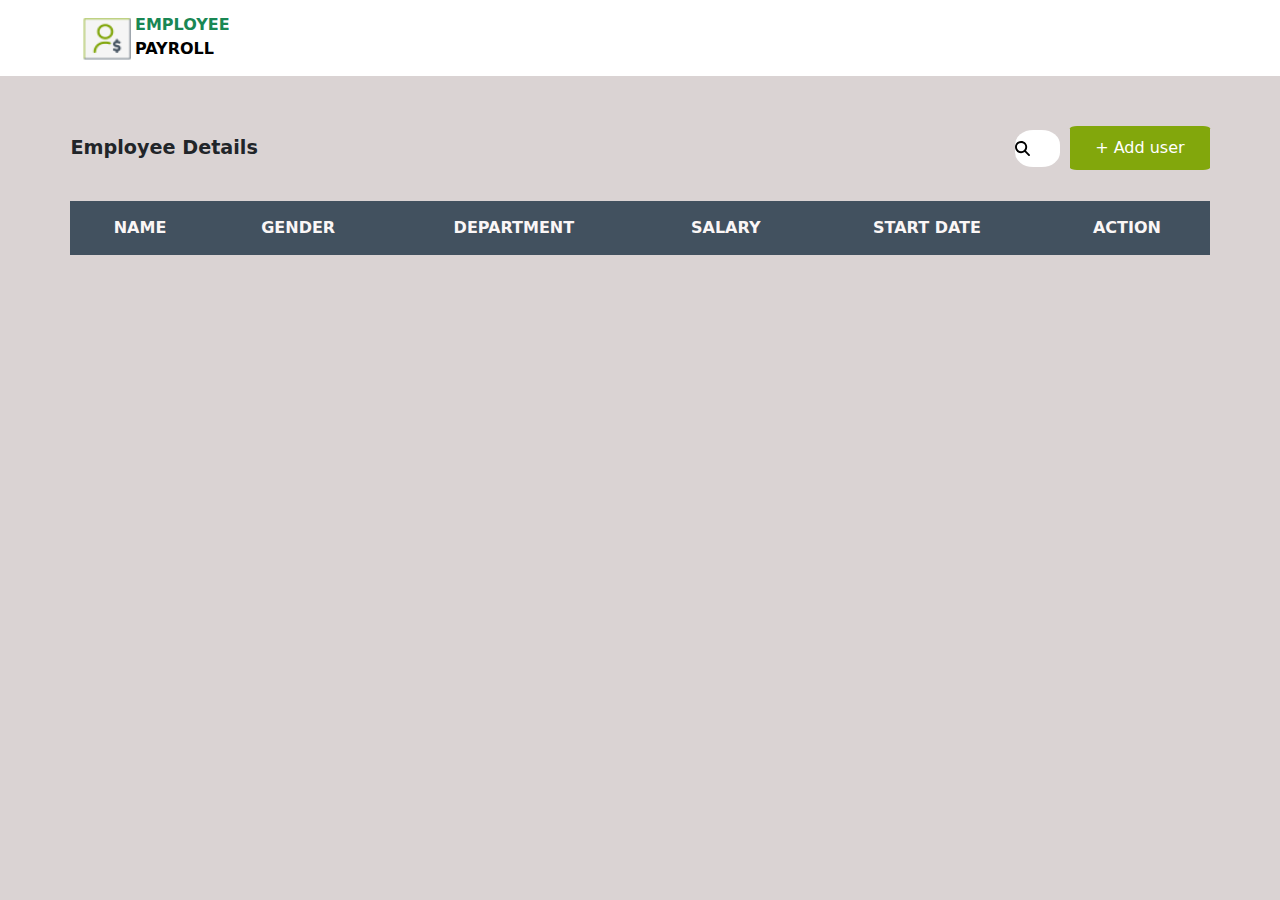
==== Templates/index.html @ 79242a07 "table data fetched from db.json file" ====
<!DOCTYPE html>
<html lang="en">

<head>
  <meta charset="UTF-8">
  <meta name="viewport" content="width=device-width, initial-scale=1.0">
  <title>Employee List</title>
  <link rel="stylesheet" href="../CSS/index.css">
  <link href="https://cdn.jsdelivr.net/npm/bootstrap@5.3.3/dist/css/bootstrap.min.css" rel="stylesheet"
    integrity="sha384-QWTKZyjpPEjISv5WaRU9OFeRpok6YctnYmDr5pNlyT2bRjXh0JMhjY6hW+ALEwIH" crossorigin="anonymous">
  <script src="https://code.jquery.com/jquery-3.7.1.min.js"></script>
</head>

<body>
  <!-- navbar -->
  <nav class="navbar bg-white">
    <div class="container bg-white">
      <a class="d-flex navbar-brand bg-white" href="#">
        <img src="../Assets/logo.png" class="bg-white logo">
        <div class="d-flex flex-column bg-white logo-text">
          <div class="bg-white text-success">EMPLOYEE</div>
          <div class="bg-white">PAYROLL</div>
        </div>
      </a>
    </div>
  </nav>
  <!-- body -->
  <div class="body">

    <!-- header -->
    <div class="header">
      <div class="left-box">Employee Details</div>
      <div class="right-box">
        <div><input type="text" class="input-with-image" name="search" placeholder="" id="searchInput"></div>
        <div><a href="../Templates/adduser.html"><button class="btn" type="submit" id="adduser">+ Add user</button></a>
        </div>
      </div>
    </div>
    <!-- table -->

    <div id="employeetable">
      <table id="data-table" style="width: 100%;border-collapse: collapse ;">
        <tr>
          <th>
            NAME
          </th>
          <th>
            GENDER
          </th>
          <th>
            DEPARTMENT
          </th>
          <th>
            SALARY
          </th>
          <th>
            START DATE
          </th>
          <th>
            ACTION
          </th>
        </tr>
        <tbody id="tbl-details"></tbody>
      </table>
    </div>
  </div>
  </div>

  <!-- footer -->

  <script src="../JS/index.js"></script>

</body>

</html>
---- CSS/index.css ----
/* .mycss{
    color: red;
    font-size: 53px;
    text-decoration: underline;
} */
* {
  background-color: rgb(218, 211, 211);
  margin: 0%;
  padding: 0%;
}

.body {
  background-color: rgb(218, 211, 211);
  --bs-body-bg: rgb(218, 211, 211);
  border: none;
}

.logo {
  height: 50px;
  width: 50px;
  padding-top: 4px;
}

.logo-text {
  height: 40px;
  width: 50px;
  font-size: medium;
  font-weight: bold;
  margin-left: 3px;
}

.header {
  padding-top: 50px;
  padding-left: 5.5%;
  padding-right: 5.5%;
  display: flex;
  justify-content: space-between;
  margin-bottom: 30px;
}

.search {
  height: 37px;
  width: 40px;
  border-radius: 40%;
  background-color: white;
  padding: 10px;
}

.left-box {
  display: flex;
  justify-content: center;
  align-items: center;
  font-size: larger;
  font-weight: bold;
}

.right-box {
  display: flex;
  justify-content: center;
  align-items: center;
  flex-direction: row;
}

.roboto-regular {
  font-family: "Roboto", sans-serif;
  font-weight: 400;
  font-style: normal;
}

body {
  font-family: "Roboto", sans-serif;
  font-size: small;
  font-weight: 400;
}

h3 {
  font-size: 18px;
}

h1 {
  color: black;
}

header {
  color: white;

}

#main-body {
  background-color: rgb(250, 246, 246);

}

#adduser {
  background-color: #82a70c;
  color: white;
  margin-left: 10px;
  border: 0cm;
  padding: 10px 25px 10px 25px;
  border-radius: 5%;
}

.profile-table {
  height: 6%;
  width: 6%;
  margin-right: 10px;
  border: none;
  border-radius: 50%;
}

th {
  background-color: #42515f;
  color: rgb(250, 246, 246);
  ;
  flex-direction: column;
  padding: 15px;
}

td {
  border-bottom: 1px rgb(250, 246, 246);
  padding: 10px;
  border: rgb(250, 246, 246);
  background-color: white;
}

tr {
  text-align: center;
  padding: 10px;
  margin: 50px;
  border-bottom: 2pt solid rgb(250, 246, 246);
}

span {
  background-color: #e9fea5;
  border-radius: 10px;
  padding-left: 2%;
  padding-right: 2%;

}

#employeetable {
  padding: 1px 70px 50px 70px;
  border: rgb(250, 246, 246);

}

#mainbodyheader {
  padding: 10px 70px 10px 70px;
  display: flex;
  color: #42515f;
  justify-content: space-between;
  align-items: center;
}

#deletebtn,
#deletebtn img {
  background-color: white;
  border: none;
  margin-right: 6px;
}

#editbtn,
#editbtn img {
  background-color: #fff;
  border: none;
}

.table_inp {

  width: 20%;
  border: none;
  background-color: #42515F;
  color: white;
  /* border: 2px solid red; */
}

.table_val_name {
  /* border: 2px solid red; */
  display: flex;
  justify-content: center;
  /* font-size: 10px; */
  width: 100%;
  text-align: center;
  vertical-align: middle;
  background-color: white;
}

.span_name {
  /* border: 2px solid black; */
  margin-left: 8px;
  height: 32px;
  display: flex;
  align-items: center;
  background-color: white;
}

input[type=text] {
  height: 37px;
  width: 45px;
  border-radius: 40%;
  padding: 10px;
  border: none;
  -webkit-transition: width 0.4s ease-in-out;
  transition: width 0.4s ease-in-out;
}

.input-with-image {
  background: url('../Assets/search.svg') no-repeat left center !important;
  background-color: white !important;
  background-size: 5px 5px; /* Adjust size as needed */
  padding-left: 30px; /* Adjust padding to make space for the image */
  justify-content: center;
  align-items: center;
}

/* When the input field gets focus, change its width to 100% */
input[type=text]:focus {
  border-radius: 3%;
  width: 100%;
}
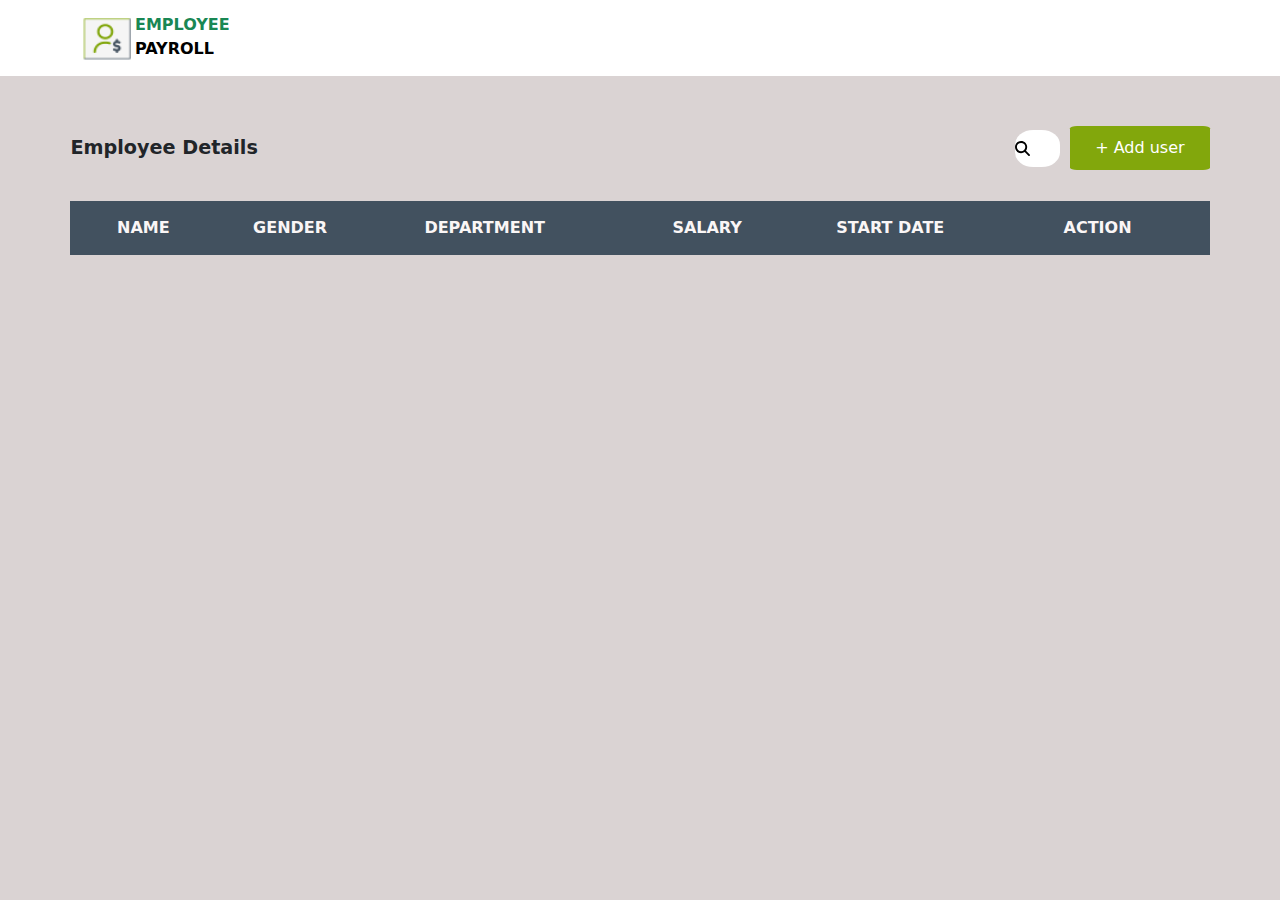
==== commit b220c323: "functionality of cancel and reset button, a confirmation message while clicking submit button in add" ====
--- a/Templates/index.html
+++ b/Templates/index.html
@@ -31,7 +31,7 @@
     <div class="header">
       <div class="left-box">Employee Details</div>
       <div class="right-box">
-        <div><input type="text" class="input-with-image" name="search" placeholder="" id="searchInput"></div>
+        <div><input type="text" class="input-with-image" name="search" placeholder="" id="searchInput" onkeyup="SearchBar()"></div>
         <div><a href="../Templates/adduser.html"><button class="btn" type="submit" id="adduser">+ Add user</button></a>
         </div>
       </div>
@@ -41,6 +41,9 @@
     <div id="employeetable">
       <table id="data-table" style="width: 100%;border-collapse: collapse ;">
         <tr>
+          <th class="pfimg">
+
+          </th>
           <th>
             NAME
           </th>
--- a/CSS/index.css
+++ b/CSS/index.css
@@ -119,12 +119,12 @@
 td {
   border-bottom: 1px rgb(250, 246, 246);
   padding: 10px;
+  padding: 10px;
   border: rgb(250, 246, 246);
   background-color: white;
 }
 
 tr {
-  text-align: center;
   padding: 10px;
   margin: 50px;
   border-bottom: 2pt solid rgb(250, 246, 246);
@@ -217,4 +217,7 @@
 input[type=text]:focus {
   border-radius: 3%;
   width: 100%;
+}
+.pfimg{
+  width: 2em;
 }